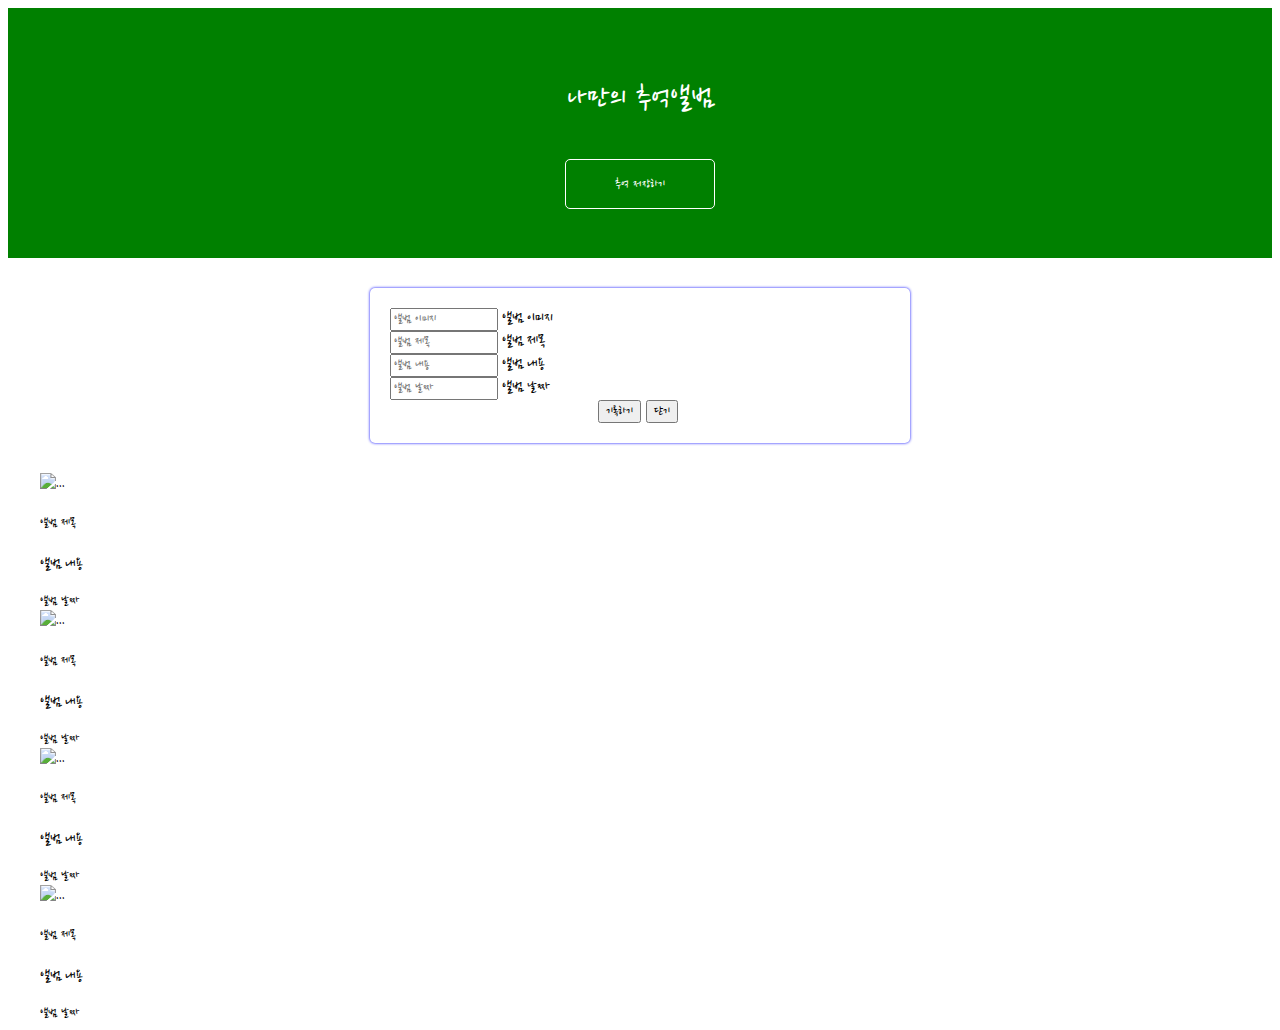
==== prelearn/web/fromtend/album/index.html @ 81d2fc91 "init" ====
<!DOCTYPE html>
<html lang="en">

<head>
    <meta charset="UTF-8">
    <meta name="viewport" content="width=device-width, initial-scale=1.0">
    <title>나만의 추억앨범</title>
    <link href="https://cdn.jsdelivr.net/npm/bootstrap@5.0.2/dist/css/bootstrap.min.css" rel="stylesheet"
        integrity="sha384-EVSTQN3/azprG1Anm3QDgpJLIm9Nao0Yz1ztcQTwFspd3yD65VohhpuuCOmLASjC" crossorigin="anonymous">
    <script src="https://ajax.googleapis.com/ajax/libs/jquery/3.4.1/jquery.min.js"></script>
    <style>
        @import url('https://fonts.googleapis.com/css2?family=Nanum+Pen+Script&display=swap');

        * {
            font-family: "Nanum Pen Script", cursive;
            font-weight: 400;
            font-style: normal;
        }

        .mytitle {
            background-color: green;
            height: 250px;
            color: white;

            display: flex;
            flex-direction: column;
            /*글씨 세로(열) 정렬*/
            align-items: center;
            justify-content: center;

            background-image: url('https://images.unsplash.com/photo-1511992243105-2992b3fd0410?ixlib=rb-4.0.3&ixid=M3wxMjA3fDB8MHxwaG90by1wYWdlfHx8fGVufDB8fHx8fA%3D%3D&auto=format&fit=crop&w=1470&q=80');
            background-position: center;
            background-size: cover;
        }

        .mytitle>button {
            /*mytitle안의 버튼*/
            width: 150px;
            height: 50px;
            background-color: transparent;
            /*투명색*/
            color: white;
            border: 1px solid white;
            /*가장자리선(선의굵기,실선, 선 색깔)*/
            border-radius: 5px;
            /*가장자리 둥글게*/

            margin-top: 20px;

        }

        .mycards {
            width: 1200px;
            margin: 30px auto 0px auto;
        }
        .mypostingbox {
         width: 500px;
         margin: 30px auto 0px auto;
         padding: 20px;
         box-shadow: 0px 0px 3px 0px blue;  /*박스 주위의 그림자*/
         border-radius: 5px;
        }
        .mybtn {
            display: flex;
            flex-direction: row; /*글씨 세로(열) 정렬*/
            align-items: center;
            justify-content: center; 
        }
        .mybtn > button {
            margin-right: 5px;
        }
            
    </style>
    <script>
        function openclose(){
            $('#postingbox').toggle();  // 토글 : 나타났다 사라짐 
        }
        function makeCard(){
            let image = $('#image').val();
            let title = $('#title').val();
            let content = $('#content').val();
            let date = $('#date').val();

            let temp_html = `
            <div class="col">
                <div class="card h-100">
                    <img src="${image}"
                        class="card-img-top" alt="...">
                    <div class="card-body">
                        <h5 class="card-title">${title}</h5>
                        <p class="card-text">${content}</p>
                    </div>
                    <div class="card-footer">
                        <small class="text-body-secondary">${date}</small>
                    </div>
                </div>
            </div>`;
             $('#card').append(temp_html);  //카드 추가 생성
        }
    </script>
</head>

<body>
    <!-- 제목 -->
    <div class="mytitle">
        <h1>나만의 추억앨범</h1>
        <button onclick="openclose()">추억 저장하기</button>
    </div>
    <!-- 포스트 박스 -->
    <div class="mypostingbox" id="postingbox">
        <div class="form-floating mb-3">
            <input type="email" class="form-control" id="image" placeholder="앨범 이미지">
            <label for="floatingInput">앨범 이미지</label>
        </div>
        <div class="form-floating mb-3">
            <input type="email" class="form-control" id="title" placeholder="앨범 제목">
            <label for="floatingInput">앨범 제목</label>
        </div>
        <div class="form-floating mb-3">
            <input type="email" class="form-control" id="content" placeholder="앨범 내용">
            <label for="floatingInput">앨범 내용</label>
        </div>
        <div class="form-floating mb-3">
            <input type="email" class="form-control" id="date" placeholder="앨범 날짜">
            <label for="floatingInput">앨범 날짜</label>
        </div>
        <div class="mybtn">
            <button type="button" class="btn btn-dark" onclick="makeCard()">기록하기</button>
            <button type="button" class="btn btn-outline-dark">닫기</button>
        </div>
    </div>
    <!-- 카드 4개 -->
    <div class="mycards">
        <div id = "card" class="row row-cols-1 row-cols-md-4 g-4">
            <div class="col">
                <div class="card h-100">
                    <img src="https://images.unsplash.com/photo-1446768500601-ac47e5ec3719?ixlib=rb-4.0.3&ixid=M3wxMjA3fDB8MHxwaG90by1wYWdlfHx8fGVufDB8fHx8fA%3D%3D&auto=format&fit=crop&w=1446&q=80"
                        class="card-img-top" alt="...">
                    <div class="card-body">
                        <h5 class="card-title">앨범 제목</h5>
                        <p class="card-text">앨범 내용</p>
                    </div>
                    <div class="card-footer">
                        <small class="text-body-secondary">앨범 날짜</small>
                    </div>
                </div>
            </div>
            <div class="col">
                <div class="card h-100">
                    <img src="https://images.unsplash.com/photo-1446768500601-ac47e5ec3719?ixlib=rb-4.0.3&ixid=M3wxMjA3fDB8MHxwaG90by1wYWdlfHx8fGVufDB8fHx8fA%3D%3D&auto=format&fit=crop&w=1446&q=80"
                        class="card-img-top" alt="...">
                    <div class="card-body">
                        <h5 class="card-title">앨범 제목</h5>
                        <p class="card-text">앨범 내용</p>
                    </div>
                    <div class="card-footer">
                        <small class="text-body-secondary">앨범 날짜</small>
                    </div>
                </div>
            </div>
            <div class="col">
                <div class="card h-100">
                    <img src="https://images.unsplash.com/photo-1446768500601-ac47e5ec3719?ixlib=rb-4.0.3&ixid=M3wxMjA3fDB8MHxwaG90by1wYWdlfHx8fGVufDB8fHx8fA%3D%3D&auto=format&fit=crop&w=1446&q=80"
                        class="card-img-top" alt="...">
                    <div class="card-body">
                        <h5 class="card-title">앨범 제목</h5>
                        <p class="card-text">앨범 내용</p>
                    </div>
                    <div class="card-footer">
                        <small class="text-body-secondary">앨범 날짜</small>
                    </div>
                </div>
            </div>
            <div class="col">
                <div class="card h-100">
                    <img src="https://images.unsplash.com/photo-1446768500601-ac47e5ec3719?ixlib=rb-4.0.3&ixid=M3wxMjA3fDB8MHxwaG90by1wYWdlfHx8fGVufDB8fHx8fA%3D%3D&auto=format&fit=crop&w=1446&q=80"
                        class="card-img-top" alt="...">
                    <div class="card-body">
                        <h5 class="card-title">앨범 제목</h5>
                        <p class="card-text">앨범 내용</p>
                    </div>
                    <div class="card-footer">
                        <small class="text-body-secondary">앨범 날짜</small>
                    </div>
                </div>
            </div>
        </div>
    </div>
</body>

</html>
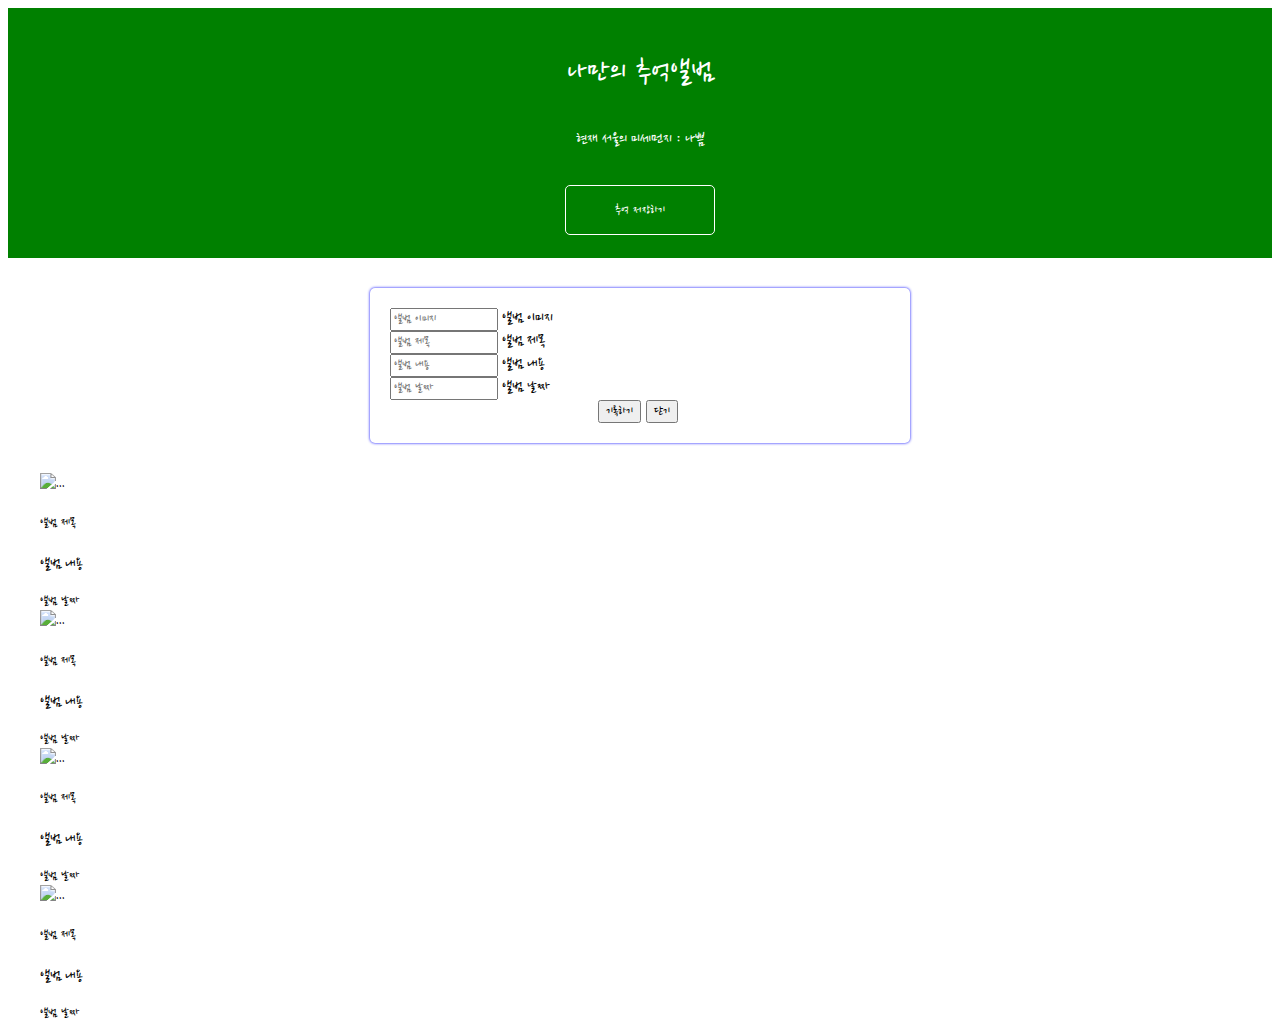
==== commit c4fba54e: "사전학습 3주차 완료" ====
--- a/prelearn/web/fromtend/album/index.html
+++ b/prelearn/web/fromtend/album/index.html
@@ -53,29 +53,40 @@
             width: 1200px;
             margin: 30px auto 0px auto;
         }
+
         .mypostingbox {
-         width: 500px;
-         margin: 30px auto 0px auto;
-         padding: 20px;
-         box-shadow: 0px 0px 3px 0px blue;  /*박스 주위의 그림자*/
-         border-radius: 5px;
-        }
+            width: 500px;
+            margin: 30px auto 0px auto;
+            padding: 20px;
+            box-shadow: 0px 0px 3px 0px blue;
+            /*박스 주위의 그림자*/
+            border-radius: 5px;
+        }
+
         .mybtn {
             display: flex;
-            flex-direction: row; /*글씨 세로(열) 정렬*/
+            flex-direction: row;
+            /*글씨 세로(열) 정렬*/
             align-items: center;
-            justify-content: center; 
-        }
-        .mybtn > button {
+            justify-content: center;
+        }
+
+        .mybtn>button {
             margin-right: 5px;
         }
-            
     </style>
     <script>
-        function openclose(){
+        $(document).ready(function () {
+            let url = "http://spartacodingclub.shop/sparta_api/seoulair";
+            fetch(url).then(res => res.json()).then(data => {
+                let mise = data['RealtimeCityAir']['row'][0]['IDEX_NM'];
+                $('#msg').text(mise);
+            })
+        })
+        function openclose() {
             $('#postingbox').toggle();  // 토글 : 나타났다 사라짐 
         }
-        function makeCard(){
+        function makeCard() {
             let image = $('#image').val();
             let title = $('#title').val();
             let content = $('#content').val();
@@ -95,7 +106,7 @@
                     </div>
                 </div>
             </div>`;
-             $('#card').append(temp_html);  //카드 추가 생성
+            $('#card').append(temp_html);  //카드 추가 생성
         }
     </script>
 </head>
@@ -104,6 +115,7 @@
     <!-- 제목 -->
     <div class="mytitle">
         <h1>나만의 추억앨범</h1>
+        <p>현재 서울의 미세먼지 : <span id="msg">나쁨</span></p>
         <button onclick="openclose()">추억 저장하기</button>
     </div>
     <!-- 포스트 박스 -->
@@ -131,7 +143,7 @@
     </div>
     <!-- 카드 4개 -->
     <div class="mycards">
-        <div id = "card" class="row row-cols-1 row-cols-md-4 g-4">
+        <div id="card" class="row row-cols-1 row-cols-md-4 g-4">
             <div class="col">
                 <div class="card h-100">
                     <img src="https://images.unsplash.com/photo-1446768500601-ac47e5ec3719?ixlib=rb-4.0.3&ixid=M3wxMjA3fDB8MHxwaG90by1wYWdlfHx8fGVufDB8fHx8fA%3D%3D&auto=format&fit=crop&w=1446&q=80"
